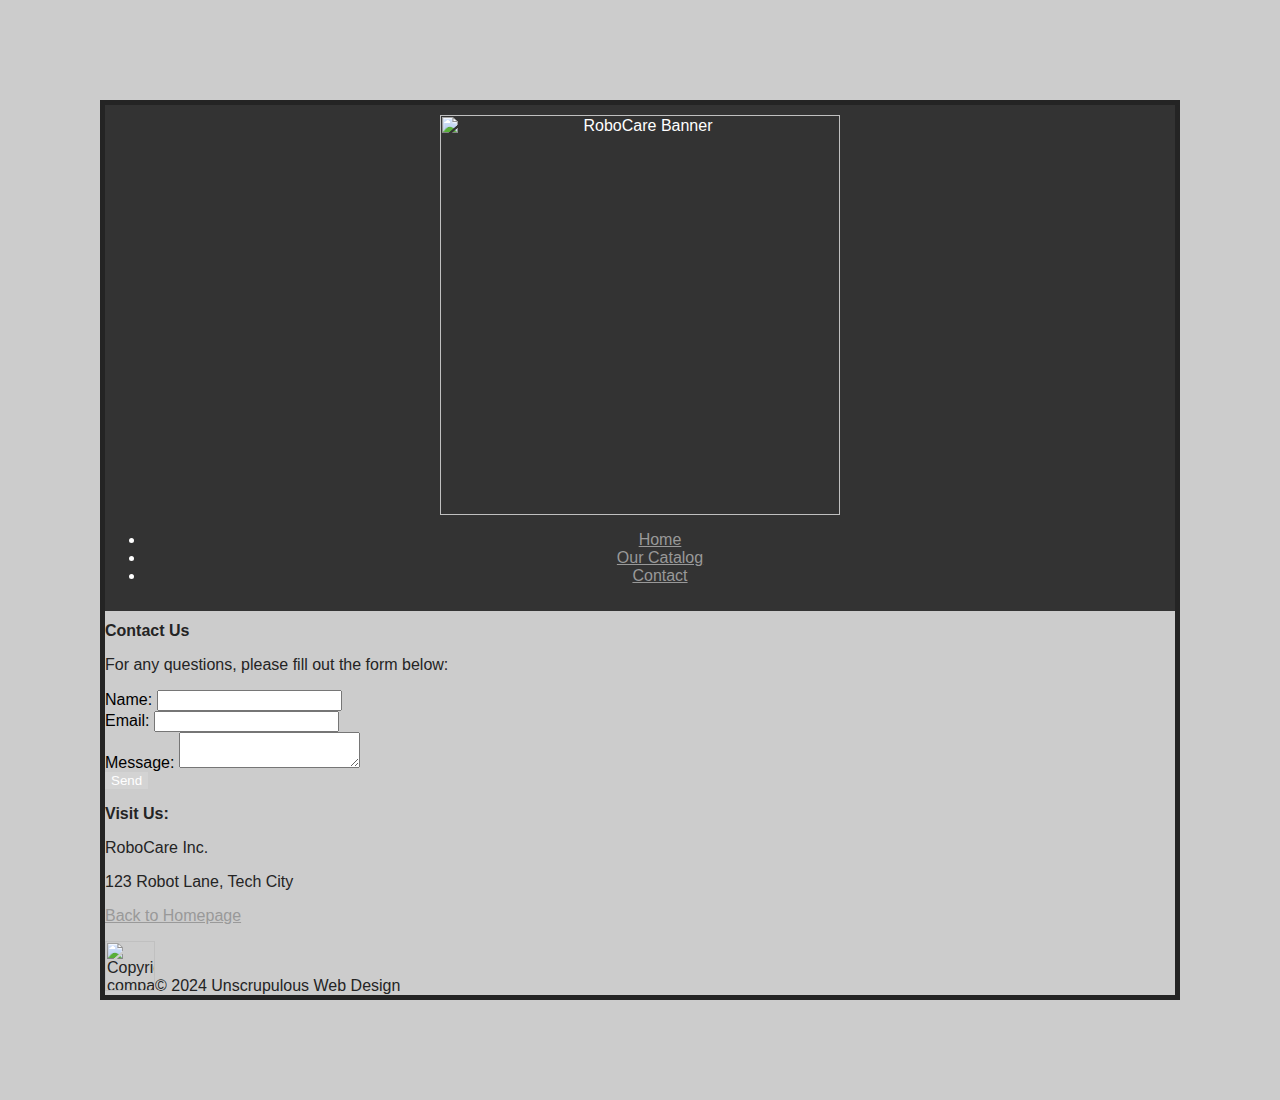
==== contact.html @ d2ca3aa0 "Merge branch 'ethan'" ====
<!-- NOTE!!! Add comments at the end of each line of code you add or change,
 indicate why you made the addition/change and/or the specific accessibility
 issue you are trying to address --> 

<html lang="en">

<head>
    <title>Contact - RoboCare</title>
    <link rel="stylesheet" href="css/style.css">
</head>
<body>
    <header>
	    <img src="images/banner.png" width="400px" alt="RoboCare Banner">
        <nav>
            <ul>
                <li><a href="index.html">Home</a></li>
                <li><a href="services.html">Our Catalog</a></li>
                <li><a href="contact.html">Contact</a></li>
            </ul>
        </nav>
    </header>
	
    <h1>Contact Us</h1>
    <p>For any questions, please fill out the form below:</p>

    <form>
        Name: <input type="text" name="name" aria-label="Type your name"><br>
        Email: <input type="text" name="email" aria-label="Type your email"><br>
        Message: <textarea name="message" aria-label="Type a message"></textarea><br>
        <input type="submit" value="Send" style="background-color: lightgrey; color: white;" aria-label="Submit your responses">
    </form>

    <div>
        <h1>Visit Us:</h1>
        <p>RoboCare Inc.</p>
        <p>123 Robot Lane, Tech City</p>
    </div>

    <a href="index.html">Back to Homepage</a>
    <footer>
        <p><img src="images/unscrupulous.png" width="50px" alt="Copyright company logo.">© 2024 Unscrupulous Web Design</p>
    </footer>
</body>
</html>
---- css/style.css ----
/* NOTE!!! Add comments at the end of each line of code you add or change,
 indicate why you made the addition/change and/or the specific accessibility
 issue you are trying to address */ 

body {
    font-family:'Franklin Gothic Medium', 'Arial Narrow', Arial, sans-serif;
    color: #242424; /* Poor contrast */
    background-color: #ccc;
	border: solid 5px;
	margin: 100px;
}

header {
	text-align: center;
	background-color: #333;
	color: white;
	padding: 10px 0;
}
h1 {
    font-size: 1em; /* Small font size for headings */
}

a {
    color: #999; /* Poor link contrast */
}

a:hover {
    color: #ccc; /* Even lower contrast on hover */
}

form {
    color: #000;
}

input[type="submit"] {
    background-color: lightgrey;
    color: white;
    border: none;
}

button {
    cursor: pointer;
    font-size: 0.8em; /* Small font size */
}

/* Missing focus styles for interactive elements */
a:focus, button:focus, input:focus {
    /* No focus styles defined */
}
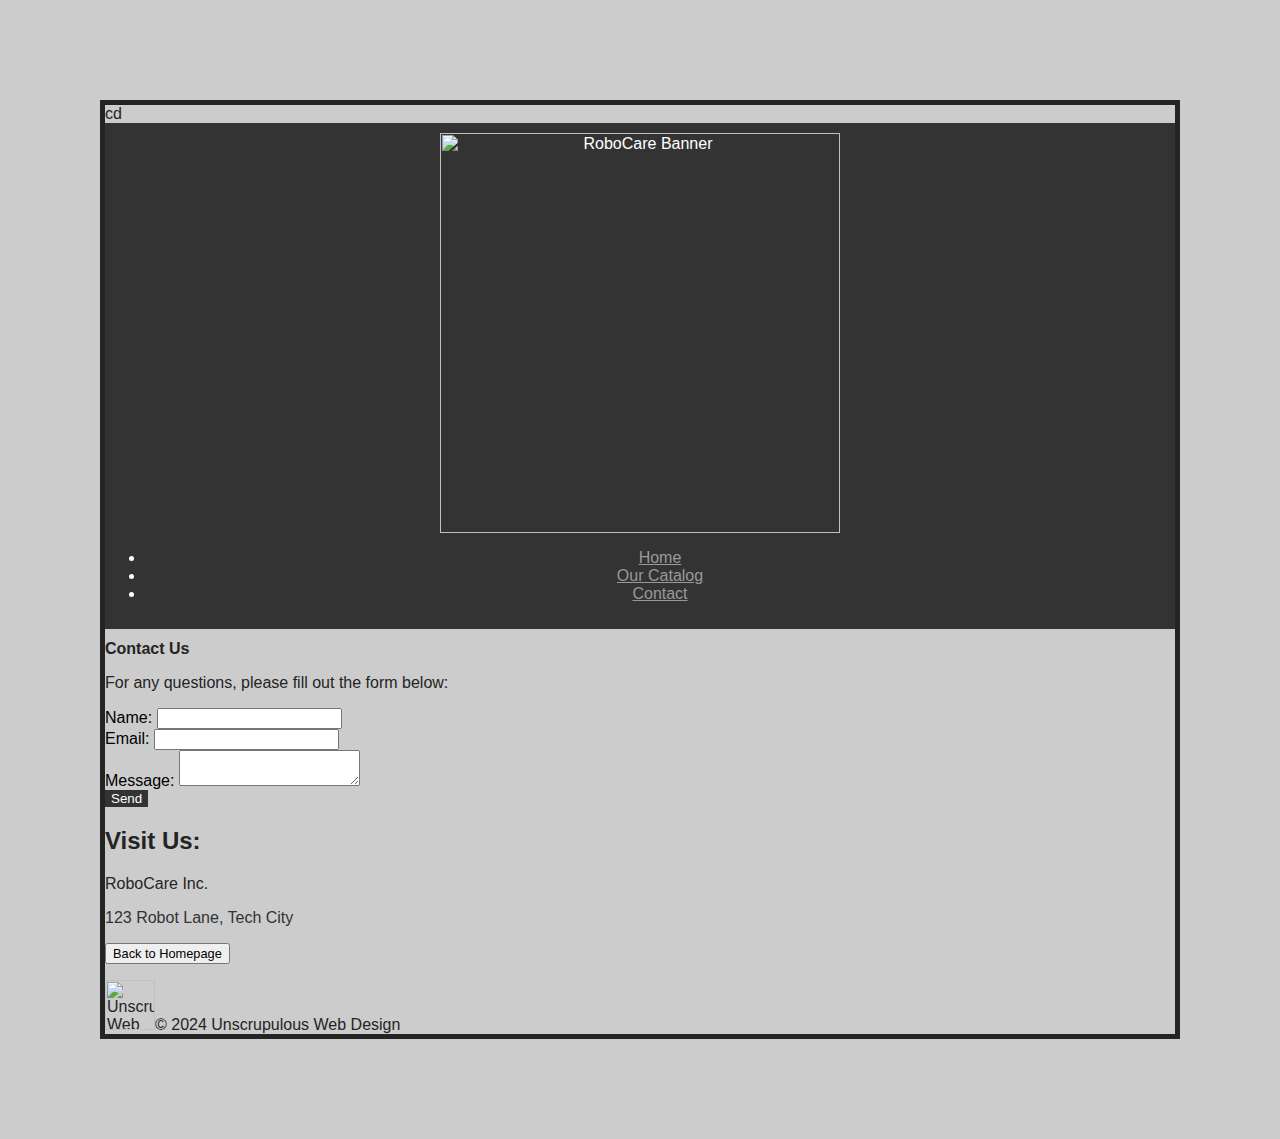
==== commit ae07a556: "accessibility changes" ====
--- a/contact.html
+++ b/contact.html
@@ -1,8 +1,8 @@
-<!-- NOTE!!! Add comments at the end of each line of code you add or change,
+cd<!-- NOTE!!! Add comments at the end of each line of code you add or change,
  indicate why you made the addition/change and/or the specific accessibility
  issue you are trying to address --> 
 
-<html lang="en">
+<html>
 
 <head>
     <title>Contact - RoboCare</title>
@@ -24,21 +24,24 @@
     <p>For any questions, please fill out the form below:</p>
 
     <form>
-        Name: <input type="text" name="name" aria-label="Type your name"><br>
-        Email: <input type="text" name="email" aria-label="Type your email"><br>
-        Message: <textarea name="message" aria-label="Type a message"></textarea><br>
-        <input type="submit" value="Send" style="background-color: lightgrey; color: white;" aria-label="Submit your responses">
+        Name: <input type="text" name="name"><br>
+        Email: <input type="text" name="email"><br>
+        Message: <textarea name="message"></textarea><br>
+        <input type="submit" value="Send" style="background-color: #333; color: white;">
+        <!--changed color of button-->
     </form>
 
     <div>
-        <h1>Visit Us:</h1>
+        <h2>Visit Us:</h2>
         <p>RoboCare Inc.</p>
-        <p>123 Robot Lane, Tech City</p>
+        <p style="color: #333;">123 Robot Lane, Tech City</p>
+        <!--button color change to match header-->
     </div>
 
-    <a href="index.html">Back to Homepage</a>
+    <button onclick="document.location='index.html'">Back to Homepage</button>
     <footer>
-        <p><img src="images/unscrupulous.png" width="50px" alt="Copyright company logo.">© 2024 Unscrupulous Web Design</p>
+        <p><img src="images/unscrupulous.png" width="50px" alt="Unscrupulous Web Design Logo">© 2024 Unscrupulous Web Design</p>
+        <!--added alt tag to img-->
     </footer>
 </body>
 </html>
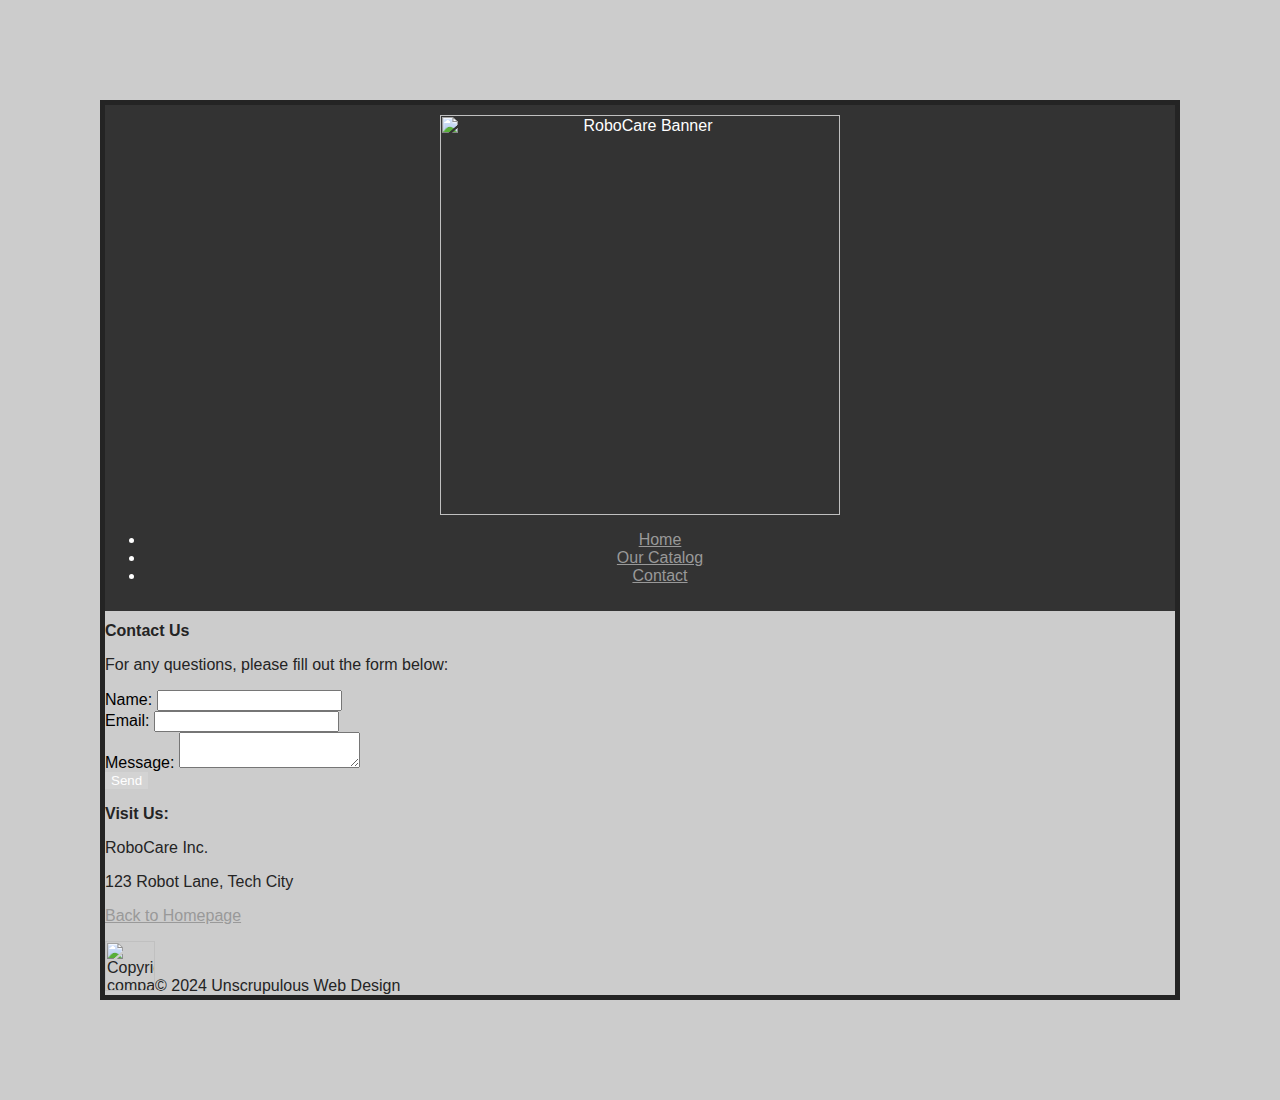
==== commit 91587ada: "Merge branch 'main' into Contrast" ====
--- a/contact.html
+++ b/contact.html
@@ -1,8 +1,8 @@
-cd<!-- NOTE!!! Add comments at the end of each line of code you add or change,
+<!-- NOTE!!! Add comments at the end of each line of code you add or change,
  indicate why you made the addition/change and/or the specific accessibility
  issue you are trying to address --> 
 
-<html>
+<html lang="en">
 
 <head>
     <title>Contact - RoboCare</title>
@@ -24,24 +24,21 @@
     <p>For any questions, please fill out the form below:</p>
 
     <form>
-        Name: <input type="text" name="name"><br>
-        Email: <input type="text" name="email"><br>
-        Message: <textarea name="message"></textarea><br>
-        <input type="submit" value="Send" style="background-color: #333; color: white;">
-        <!--changed color of button-->
+        Name: <input type="text" name="name" aria-label="Type your name"><br>
+        Email: <input type="text" name="email" aria-label="Type your email"><br>
+        Message: <textarea name="message" aria-label="Type a message"></textarea><br>
+        <input type="submit" value="Send" style="background-color: lightgrey; color: white;" aria-label="Submit your responses">
     </form>
 
     <div>
-        <h2>Visit Us:</h2>
+        <h1>Visit Us:</h1>
         <p>RoboCare Inc.</p>
-        <p style="color: #333;">123 Robot Lane, Tech City</p>
-        <!--button color change to match header-->
+        <p>123 Robot Lane, Tech City</p>
     </div>
 
-    <button onclick="document.location='index.html'">Back to Homepage</button>
+    <a href="index.html">Back to Homepage</a>
     <footer>
-        <p><img src="images/unscrupulous.png" width="50px" alt="Unscrupulous Web Design Logo">© 2024 Unscrupulous Web Design</p>
-        <!--added alt tag to img-->
+        <p><img src="images/unscrupulous.png" width="50px" alt="Copyright company logo.">© 2024 Unscrupulous Web Design</p>
     </footer>
 </body>
 </html>
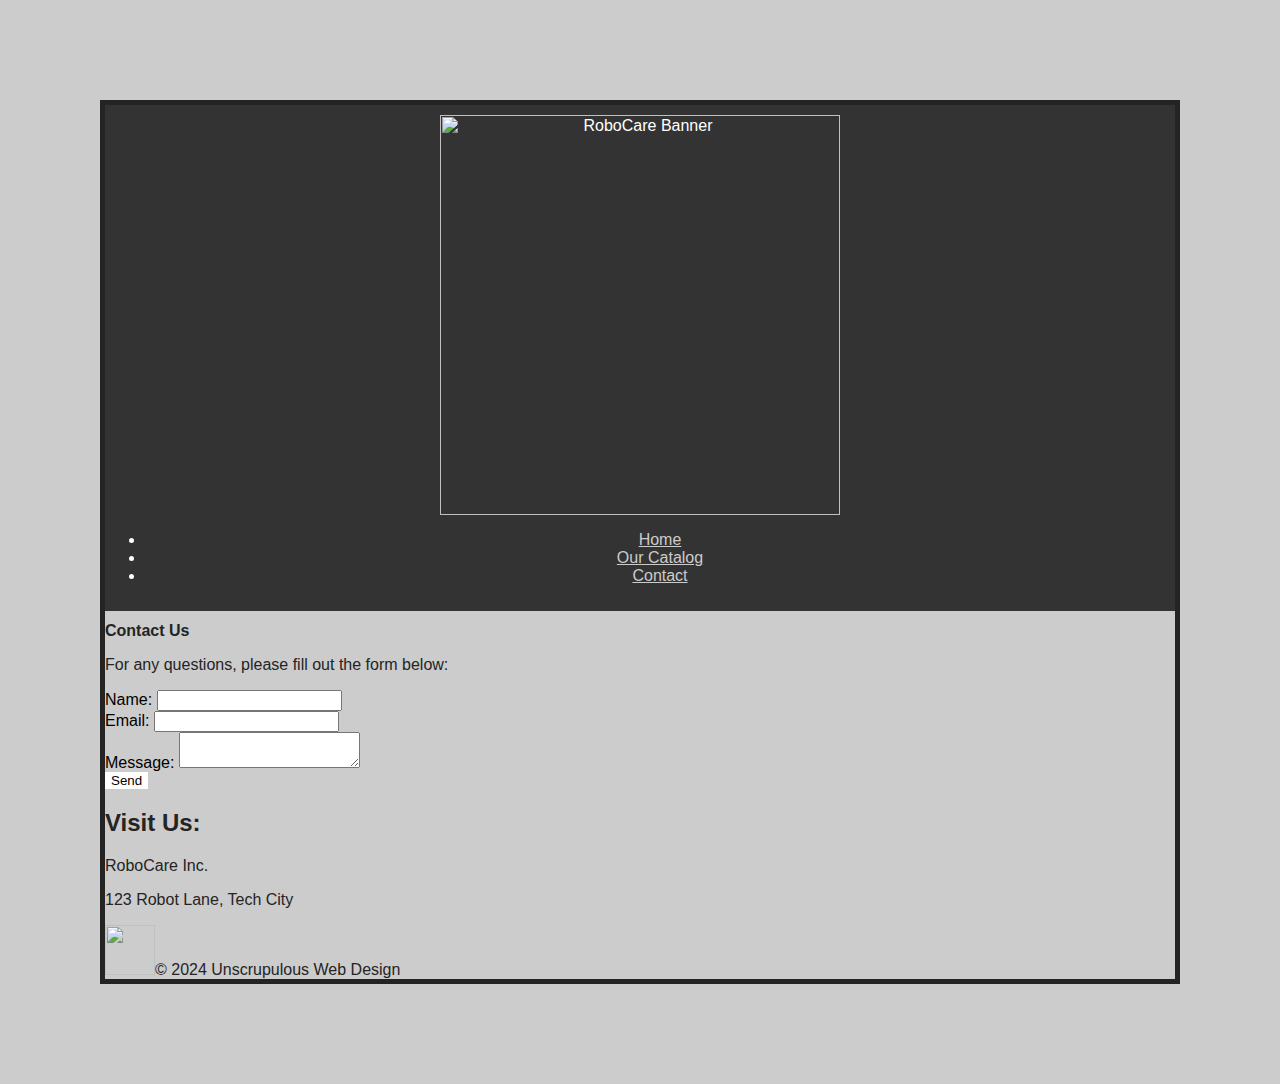
==== commit bfd8449b: "changed button colors, added comments" ====
--- a/contact.html
+++ b/contact.html
@@ -2,7 +2,7 @@
  indicate why you made the addition/change and/or the specific accessibility
  issue you are trying to address --> 
 
-<html lang="en">
+<html>
 
 <head>
     <title>Contact - RoboCare</title>
@@ -13,9 +13,9 @@
 	    <img src="images/banner.png" width="400px" alt="RoboCare Banner">
         <nav>
             <ul>
-                <li><a href="index.html">Home</a></li>
-                <li><a href="services.html">Our Catalog</a></li>
-                <li><a href="contact.html">Contact</a></li>
+                <li><a href="index.html" style="color: #ccc">Home</a></li>
+                <li><a href="services.html" style="color: #ccc">Our Catalog</a></li>
+                <li><a href="contact.html" style="color: #ccc">Contact</a></li>
             </ul>
         </nav>
     </header>
@@ -24,21 +24,21 @@
     <p>For any questions, please fill out the form below:</p>
 
     <form>
-        Name: <input type="text" name="name" aria-label="Type your name"><br>
-        Email: <input type="text" name="email" aria-label="Type your email"><br>
-        Message: <textarea name="message" aria-label="Type a message"></textarea><br>
-        <input type="submit" value="Send" style="background-color: lightgrey; color: white;" aria-label="Submit your responses">
+        Name: <input type="text" name="name"><br>
+        Email: <input type="text" name="email"><br>
+        Message: <textarea name="message"></textarea><br>
+        <input type="submit" value="Send" style="background-color: white; color: black;"> <!-- Changed to black on white button for better contrast-->
     </form>
 
     <div>
-        <h1>Visit Us:</h1>
+        <h2>Visit Us:</h2>
         <p>RoboCare Inc.</p>
-        <p>123 Robot Lane, Tech City</p>
+        <p style="color: #242424;">123 Robot Lane, Tech City</p>
     </div>
 
-    <a href="index.html">Back to Homepage</a>
+     <!--Deleted redunant button to make navigation more consistent across the whole site-->
     <footer>
-        <p><img src="images/unscrupulous.png" width="50px" alt="Copyright company logo.">© 2024 Unscrupulous Web Design</p>
+        <p><img src="images/unscrupulous.png" width="50px">© 2024 Unscrupulous Web Design</p>
     </footer>
 </body>
 </html>
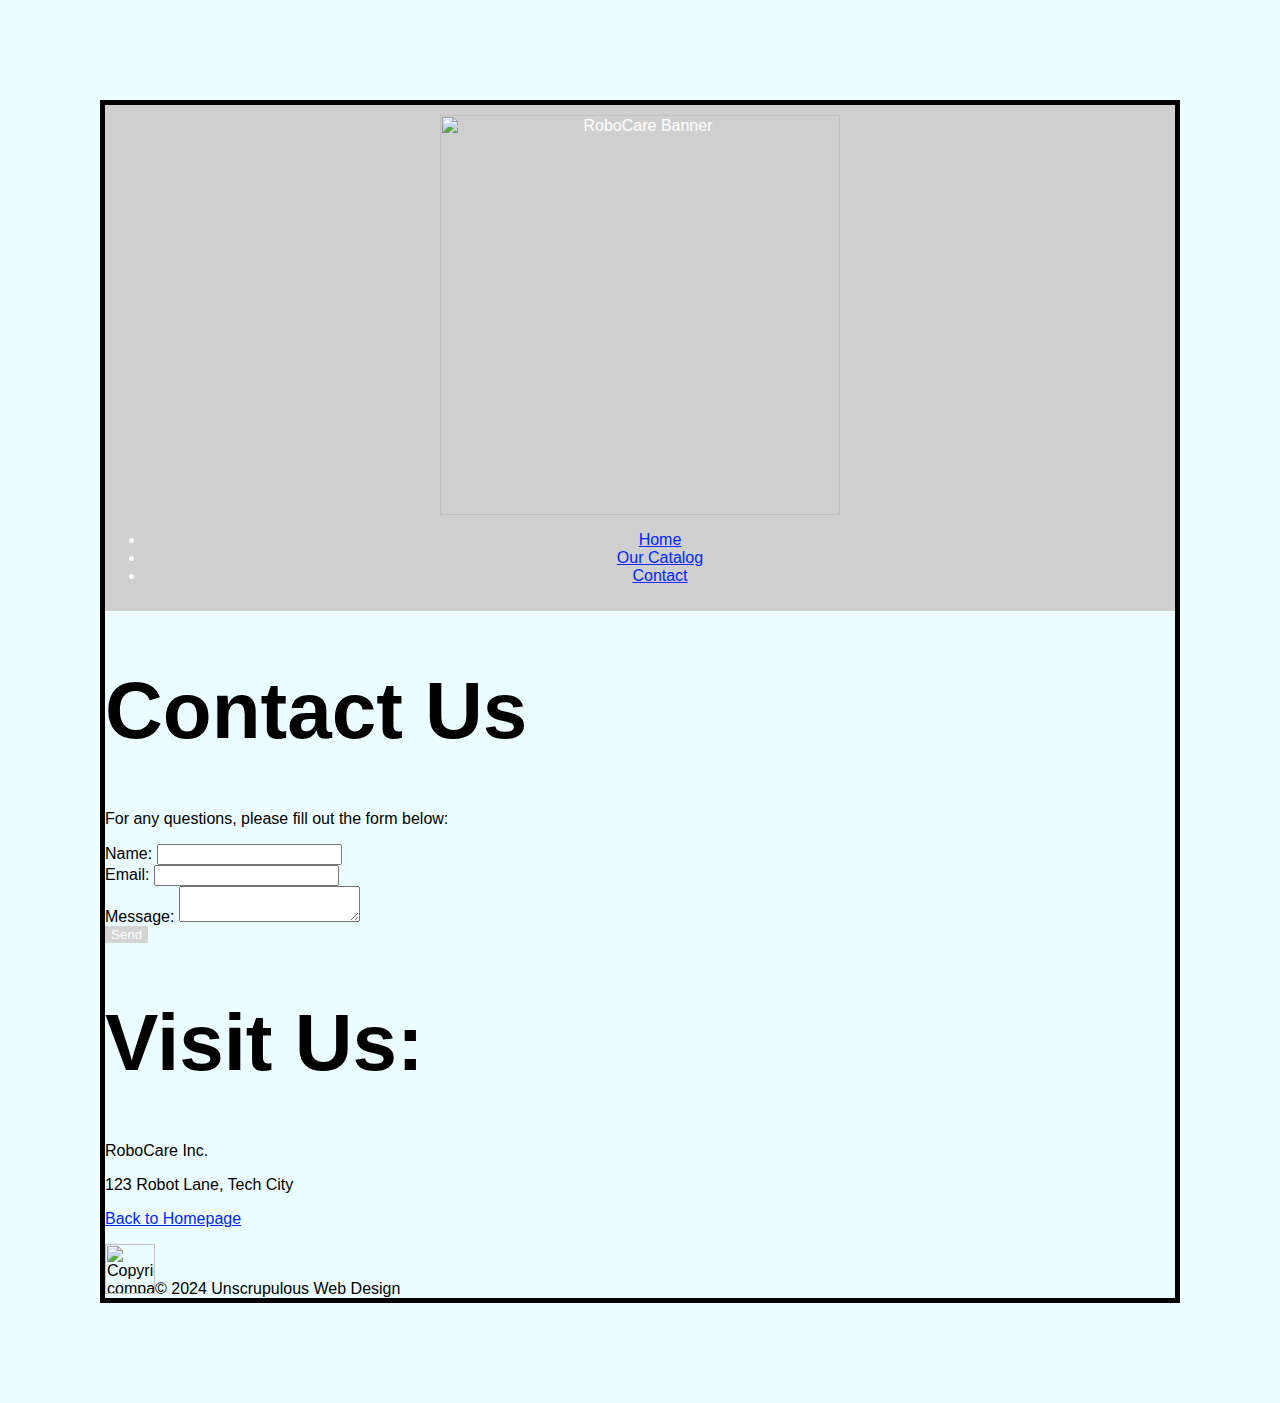
==== commit aa2fda16: "Merge branch 'main' into ethan" ====
--- a/contact.html
+++ b/contact.html
@@ -2,7 +2,7 @@
  indicate why you made the addition/change and/or the specific accessibility
  issue you are trying to address --> 
 
-<html>
+<html lang="en">
 
 <head>
     <title>Contact - RoboCare</title>
@@ -13,9 +13,9 @@
 	    <img src="images/banner.png" width="400px" alt="RoboCare Banner">
         <nav>
             <ul>
-                <li><a href="index.html" style="color: #ccc">Home</a></li>
-                <li><a href="services.html" style="color: #ccc">Our Catalog</a></li>
-                <li><a href="contact.html" style="color: #ccc">Contact</a></li>
+                <li><a href="index.html">Home</a></li>
+                <li><a href="services.html">Our Catalog</a></li>
+                <li><a href="contact.html">Contact</a></li>
             </ul>
         </nav>
     </header>
@@ -24,21 +24,21 @@
     <p>For any questions, please fill out the form below:</p>
 
     <form>
-        Name: <input type="text" name="name"><br>
-        Email: <input type="text" name="email"><br>
-        Message: <textarea name="message"></textarea><br>
-        <input type="submit" value="Send" style="background-color: white; color: black;"> <!-- Changed to black on white button for better contrast-->
+        Name: <input type="text" name="name" aria-label="Type your name"><br>
+        Email: <input type="text" name="email" aria-label="Type your email"><br>
+        Message: <textarea name="message" aria-label="Type a message"></textarea><br>
+        <input type="submit" value="Send" style="background-color: lightgrey; color: white;" aria-label="Submit your responses">
     </form>
 
     <div>
-        <h2>Visit Us:</h2>
+        <h1>Visit Us:</h1>
         <p>RoboCare Inc.</p>
-        <p style="color: #242424;">123 Robot Lane, Tech City</p>
+        <p>123 Robot Lane, Tech City</p>
     </div>
 
-     <!--Deleted redunant button to make navigation more consistent across the whole site-->
+    <a href="index.html">Back to Homepage</a>
     <footer>
-        <p><img src="images/unscrupulous.png" width="50px">© 2024 Unscrupulous Web Design</p>
+        <p><img src="images/unscrupulous.png" width="50px" alt="Copyright company logo.">© 2024 Unscrupulous Web Design</p>
     </footer>
 </body>
 </html>
--- a/css/style.css
+++ b/css/style.css
@@ -3,29 +3,31 @@
  issue you are trying to address */ 
 
 body {
-    font-family:'Franklin Gothic Medium', 'Arial Narrow', Arial, sans-serif;
-    color: #242424; /* Poor contrast */
-    background-color: #ccc;
+    font-family: Arial, sans-serif;
+    color: #000000; /* Fixed contrast */
+    background-color: #ecfdff;
 	border: solid 5px;
 	margin: 100px;
+    position: center;
 }
 
 header {
 	text-align: center;
-	background-color: #333;
+	background-color: #cfcfcf;
 	color: white;
 	padding: 10px 0;
 }
+
 h1 {
-    font-size: 1em; /* Small font size for headings */
+    font-size: 5em; /* Enlarged font size for headings */
 }
 
 a {
-    color: #999; /* Poor link contrast */
+    color: #0026ff; /* Fixed contrast */
 }
 
 a:hover {
-    color: #ccc; /* Even lower contrast on hover */
+    color: #000000; /* Fixed contrast on hover */
 }
 
 form {
@@ -33,17 +35,18 @@
 }
 
 input[type="submit"] {
-    background-color: lightgrey;
+    background-color: rgb(0, 0, 0); /* Increases contrast */
     color: white;
     border: none;
 }
 
 button {
     cursor: pointer;
-    font-size: 0.8em; /* Small font size */
+    font-size: 1.2em; /* Fixed font size */
 }
 
 /* Missing focus styles for interactive elements */
 a:focus, button:focus, input:focus {
-    /* No focus styles defined */
+    background: #9b9fff;
+    color: rgb(0, 0, 0);
 }
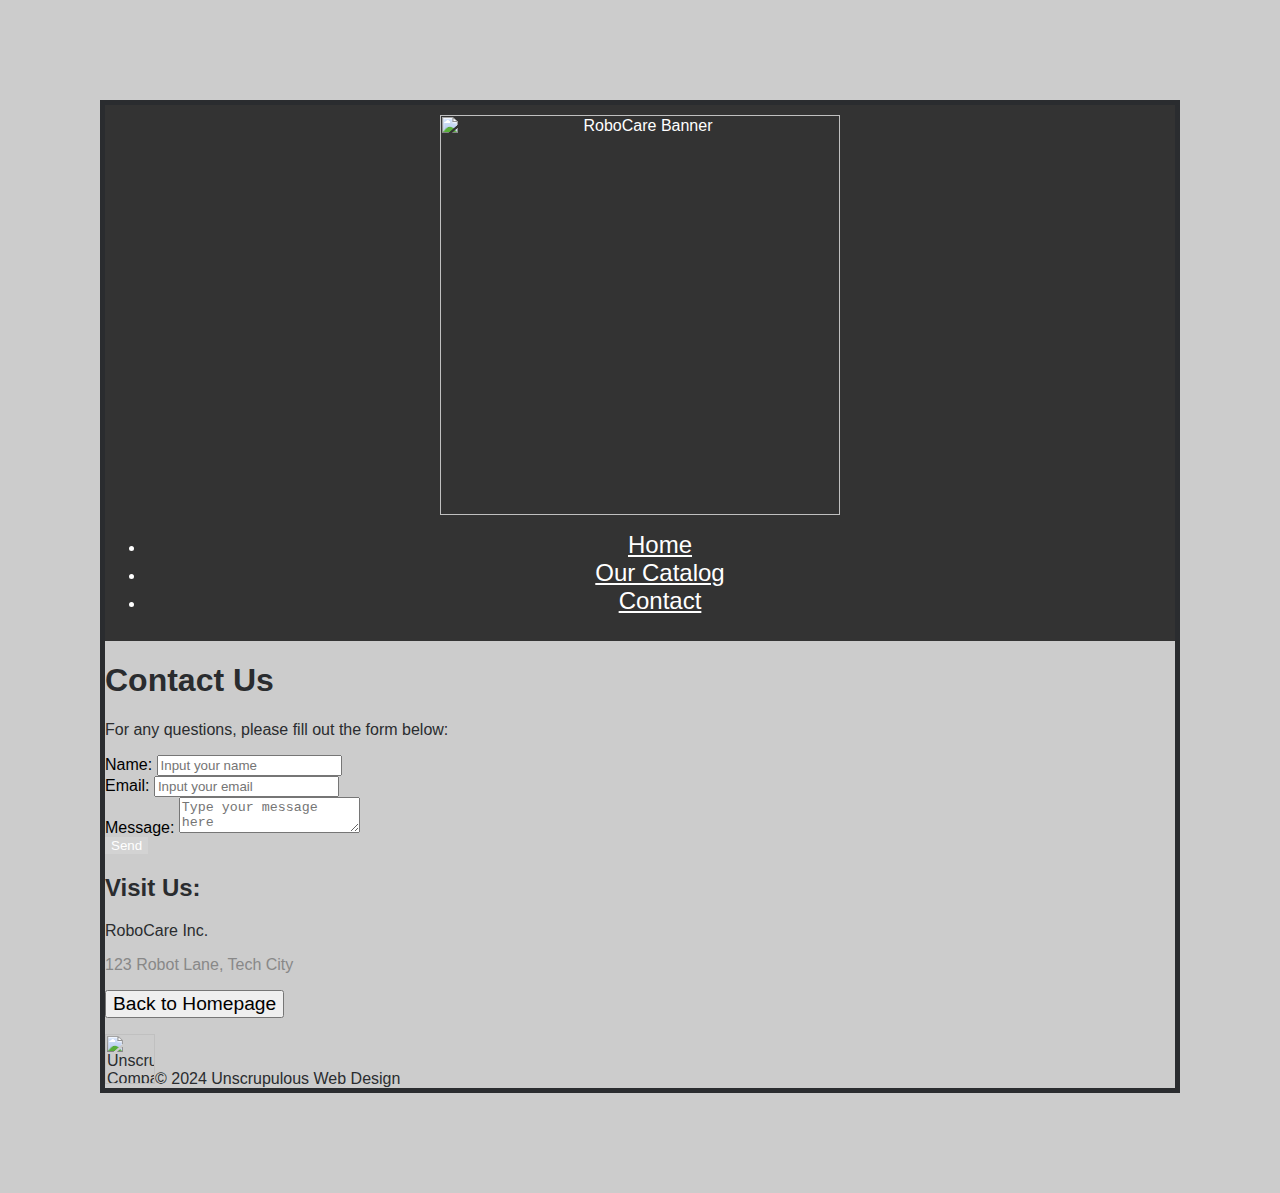
==== commit fdafc0bf: "Merge ab5c72b6bd67b316b7c572dfff001d616b4e863c into 5ebf36bca3db28ea129a3890cf2e774989aecd72" ====
--- a/contact.html
+++ b/contact.html
@@ -3,6 +3,7 @@
  issue you are trying to address --> 
 
 <html lang="en">
+<!-- Added language to the HTML document -->
 
 <head>
     <title>Contact - RoboCare</title>
@@ -24,21 +25,27 @@
     <p>For any questions, please fill out the form below:</p>
 
     <form>
-        Name: <input type="text" name="name" aria-label="Type your name"><br>
-        Email: <input type="text" name="email" aria-label="Type your email"><br>
-        Message: <textarea name="message" aria-label="Type a message"></textarea><br>
-        <input type="submit" value="Send" style="background-color: lightgrey; color: white;" aria-label="Submit your responses">
+        <label for="name"> Name: </label>
+        <input type="text" id="name" name="name" placeholder="Input your name"> <br>
+        <label for="email">   Email: </label>
+        <input type="text" id="email" name="email" placeholder="Input your email"> <br>
+        <label for="message"> Message: </label>
+        <textarea name="message" id="message" placeholder="Type your message here"></textarea> <br>
+        <!-- Added label tags to all of the forms -->
+        <input type="submit" value="Send" style="background-color: lightgrey; color: white;">
     </form>
 
     <div>
-        <h1>Visit Us:</h1>
+        <h2>Visit Us:</h2>
         <p>RoboCare Inc.</p>
-        <p>123 Robot Lane, Tech City</p>
+        <p style="color: #888888;">123 Robot Lane, Tech City</p>
     </div>
 
-    <a href="index.html">Back to Homepage</a>
+    <button onclick="document.location='index.html'">Back to Homepage</button>
     <footer>
-        <p><img src="images/unscrupulous.png" width="50px" alt="Copyright company logo.">© 2024 Unscrupulous Web Design</p>
+        <p><img src="images/unscrupulous.png" width="50px" alt="Unscrupulous Company Logo">© 2024 Unscrupulous Web Design</p>
+        <!-- Added alternative text to the image for screen readers. -->
+
     </footer>
 </body>
 </html>
--- a/css/style.css
+++ b/css/style.css
@@ -4,30 +4,36 @@
 
 body {
     font-family: Arial, sans-serif;
-    color: #000000; /* Fixed contrast */
-    background-color: #ecfdff;
+    color: #2a2c2f; /* Changed font color for increased contrast */
+    background-color: #ccc;
 	border: solid 5px;
 	margin: 100px;
-    position: center;
 }
 
 header {
 	text-align: center;
-	background-color: #cfcfcf;
-	color: white;
+	background-color: #333;
+	color: white; /* Changed color to white for increased contrast */
 	padding: 10px 0;
 }
-
 h1 {
-    font-size: 5em; /* Enlarged font size for headings */
+    font-size: 2rem; /* Increased font size for headers */
 }
 
-a {
-    color: #0026ff; /* Fixed contrast */
+header > nav > ul > li > a { /*New ruleset for navigation links hover color (increased contrast)*/
+    color: white;
+    font-size: 1.5rem; /* increased font size for navigation hyperlinks */
+}
+
+header > nav > ul > li > a:hover { /*New ruleset for navigation links hover color (increased contrast)*/
+    color: lightgrey;
+}
+.descripion > a { /*added description class to seperate navigation hyperlinks and body hyperlinks (different colors)*/
+    color: #11008e; /* Changed color to dark blue for increased contrast */
 }
 
 a:hover {
-    color: #000000; /* Fixed contrast on hover */
+    color: black; /* Changed color on hovor to black for increased contrast */
 }
 
 form {
@@ -35,18 +41,18 @@
 }
 
 input[type="submit"] {
-    background-color: rgb(0, 0, 0); /* Increases contrast */
-    color: white;
-    border: none;
+    background-color: black; /* changed color to black for increased contrast */
+    color: white; /* changed color to white for increased contrast */
+    border: 1pt;
+    border-color: black;
 }
 
 button {
     cursor: pointer;
-    font-size: 1.2em; /* Fixed font size */
+    font-size: 1.2rem; /* Increased font size for general text */
 }
 
 /* Missing focus styles for interactive elements */
 a:focus, button:focus, input:focus {
-    background: #9b9fff;
-    color: rgb(0, 0, 0);
+    backgroung-color:yellow
 }
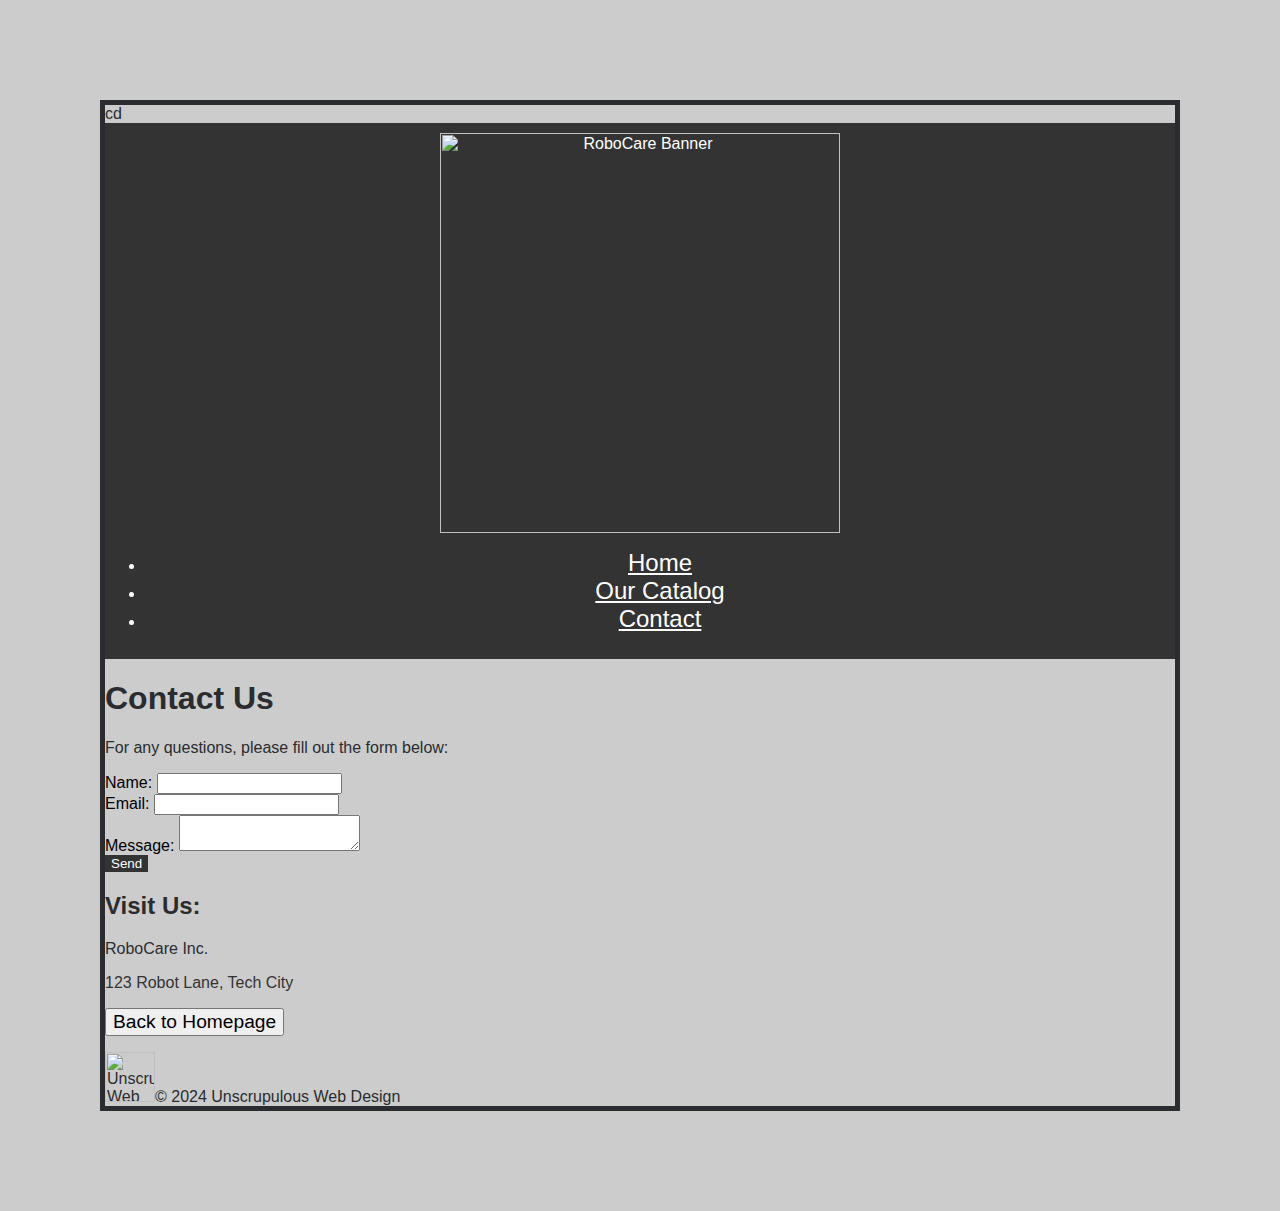
==== commit 067973dc: "Merge ae07a556026ba4304ea93f0547e0eafe63b907fe into 5ebf36bca3db28ea129a3890cf2e774989aecd72" ====
--- a/contact.html
+++ b/contact.html
@@ -1,9 +1,8 @@
-<!-- NOTE!!! Add comments at the end of each line of code you add or change,
+cd<!-- NOTE!!! Add comments at the end of each line of code you add or change,
  indicate why you made the addition/change and/or the specific accessibility
  issue you are trying to address --> 
 
-<html lang="en">
-<!-- Added language to the HTML document -->
+<html>
 
 <head>
     <title>Contact - RoboCare</title>
@@ -25,27 +24,24 @@
     <p>For any questions, please fill out the form below:</p>
 
     <form>
-        <label for="name"> Name: </label>
-        <input type="text" id="name" name="name" placeholder="Input your name"> <br>
-        <label for="email">   Email: </label>
-        <input type="text" id="email" name="email" placeholder="Input your email"> <br>
-        <label for="message"> Message: </label>
-        <textarea name="message" id="message" placeholder="Type your message here"></textarea> <br>
-        <!-- Added label tags to all of the forms -->
-        <input type="submit" value="Send" style="background-color: lightgrey; color: white;">
+        Name: <input type="text" name="name"><br>
+        Email: <input type="text" name="email"><br>
+        Message: <textarea name="message"></textarea><br>
+        <input type="submit" value="Send" style="background-color: #333; color: white;">
+        <!--changed color of button-->
     </form>
 
     <div>
         <h2>Visit Us:</h2>
         <p>RoboCare Inc.</p>
-        <p style="color: #888888;">123 Robot Lane, Tech City</p>
+        <p style="color: #333;">123 Robot Lane, Tech City</p>
+        <!--button color change to match header-->
     </div>
 
     <button onclick="document.location='index.html'">Back to Homepage</button>
     <footer>
-        <p><img src="images/unscrupulous.png" width="50px" alt="Unscrupulous Company Logo">© 2024 Unscrupulous Web Design</p>
-        <!-- Added alternative text to the image for screen readers. -->
-
+        <p><img src="images/unscrupulous.png" width="50px" alt="Unscrupulous Web Design Logo">© 2024 Unscrupulous Web Design</p>
+        <!--added alt tag to img-->
     </footer>
 </body>
 </html>
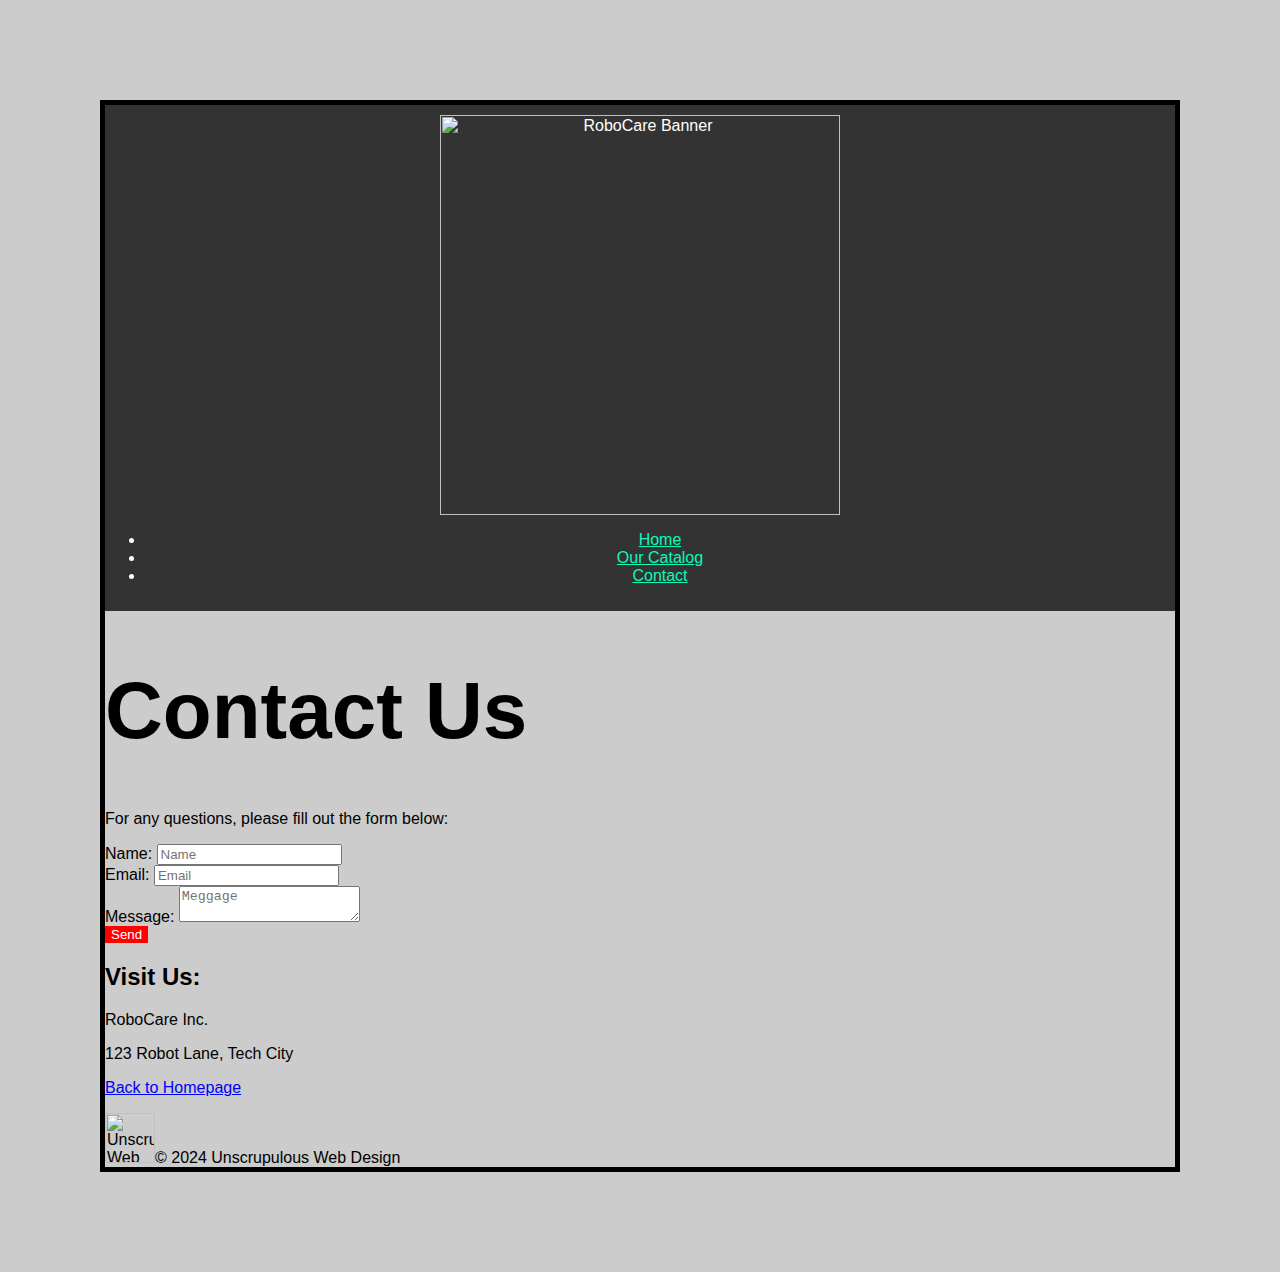
==== commit 405aec76: "made final changes" ====
--- a/contact.html
+++ b/contact.html
@@ -1,8 +1,8 @@
-cd<!-- NOTE!!! Add comments at the end of each line of code you add or change,
+<!-- NOTE!!! Add comments at the end of each line of code you add or change,
  indicate why you made the addition/change and/or the specific accessibility
  issue you are trying to address --> 
 
-<html>
+<html lang="en"> <!--Added language attribute to the document-->
 
 <head>
     <title>Contact - RoboCare</title>
@@ -10,7 +10,7 @@
 </head>
 <body>
     <header>
-	    <img src="images/banner.png" width="400px" alt="RoboCare Banner">
+	    <img src="images/banner.png" width="400px" alt="RoboCare Banner"> <!--Added alternative text for image-->
         <nav>
             <ul>
                 <li><a href="index.html">Home</a></li>
@@ -24,24 +24,21 @@
     <p>For any questions, please fill out the form below:</p>
 
     <form>
-        Name: <input type="text" name="name"><br>
-        Email: <input type="text" name="email"><br>
-        Message: <textarea name="message"></textarea><br>
-        <input type="submit" value="Send" style="background-color: #333; color: white;">
-        <!--changed color of button-->
+        Name: <input type="text" name="name" aria-label="Name" placeholder="Name"><br> <!--Added aria-label to field, and a placeholder for better context-->
+        Email: <input type="text" name="email" aria-label="Email" for="email" placeholder="Email"><br> <!--Added aria-label to field, for="email" attribute, and a placeholder for better context-->
+        Message: <textarea name="message" placeholder="Meggage" aria-label="Message" ></textarea ><br> <!--Added aria-label to field, and a placeholder for better context-->
+        <input type="submit" value="Send" > <!--Removed inline styling and applied proper contrast CSS-->
     </form>
 
     <div>
         <h2>Visit Us:</h2>
         <p>RoboCare Inc.</p>
-        <p style="color: #333;">123 Robot Lane, Tech City</p>
-        <!--button color change to match header-->
+        <p >123 Robot Lane, Tech City</p> <!--Removed inline styling and applied formatted CSS-->
     </div>
 
-    <button onclick="document.location='index.html'">Back to Homepage</button>
+    <a href='index.html'>Back to Homepage</a> <!--Changed button to link, since it takes to another page-->
     <footer>
-        <p><img src="images/unscrupulous.png" width="50px" alt="Unscrupulous Web Design Logo">© 2024 Unscrupulous Web Design</p>
-        <!--added alt tag to img-->
+        <p><img src="images/unscrupulous.png" width="50px" alt="Unscrupulous Web Design Logo">© 2024 Unscrupulous Web Design</p> <!--Added alternative text for image-->
     </footer>
 </body>
 </html>
--- a/css/style.css
+++ b/css/style.css
@@ -1,10 +1,10 @@
 /* NOTE!!! Add comments at the end of each line of code you add or change,
- indicate why you made the addition/change and/or the specific accessibility
+indicate why you made the addition/change and/or the specific accessibility
  issue you are trying to address */ 
 
 body {
     font-family: Arial, sans-serif;
-    color: #2a2c2f; /* Changed font color for increased contrast */
+    color: black; /*fixed text contrast*/
     background-color: #ccc;
 	border: solid 5px;
 	margin: 100px;
@@ -13,27 +13,23 @@
 header {
 	text-align: center;
 	background-color: #333;
-	color: white; /* Changed color to white for increased contrast */
+	color: white;
 	padding: 10px 0;
 }
+
+li a {
+    color: #0AFABA;
+}
 h1 {
-    font-size: 2rem; /* Increased font size for headers */
+    font-size: 5em; /*Increased text size*/
 }
 
-header > nav > ul > li > a { /*New ruleset for navigation links hover color (increased contrast)*/
-    color: white;
-    font-size: 1.5rem; /* increased font size for navigation hyperlinks */
-}
-
-header > nav > ul > li > a:hover { /*New ruleset for navigation links hover color (increased contrast)*/
-    color: lightgrey;
-}
-.descripion > a { /*added description class to seperate navigation hyperlinks and body hyperlinks (different colors)*/
-    color: #11008e; /* Changed color to dark blue for increased contrast */
+a {
+    color: blue; /*fixed link contrast*/
 }
 
 a:hover {
-    color: black; /* Changed color on hovor to black for increased contrast */
+    color:orangered; /* Fixed contrast on hover */
 }
 
 form {
@@ -41,18 +37,18 @@
 }
 
 input[type="submit"] {
-    background-color: black; /* changed color to black for increased contrast */
-    color: white; /* changed color to white for increased contrast */
-    border: 1pt;
-    border-color: black;
+    background-color: red;
+    color: white;
+    border: none;
 }
 
 button {
     cursor: pointer;
-    font-size: 1.2rem; /* Increased font size for general text */
+    font-size: 2em; /* fixed font size */
 }
 
 /* Missing focus styles for interactive elements */
-a:focus, button:focus, input:focus {
-    backgroung-color:yellow
+a:focus, button:focus, input:focus { /*Added focus styles*/
+    color:#000;
+    background-color: #eaf988;
 }
